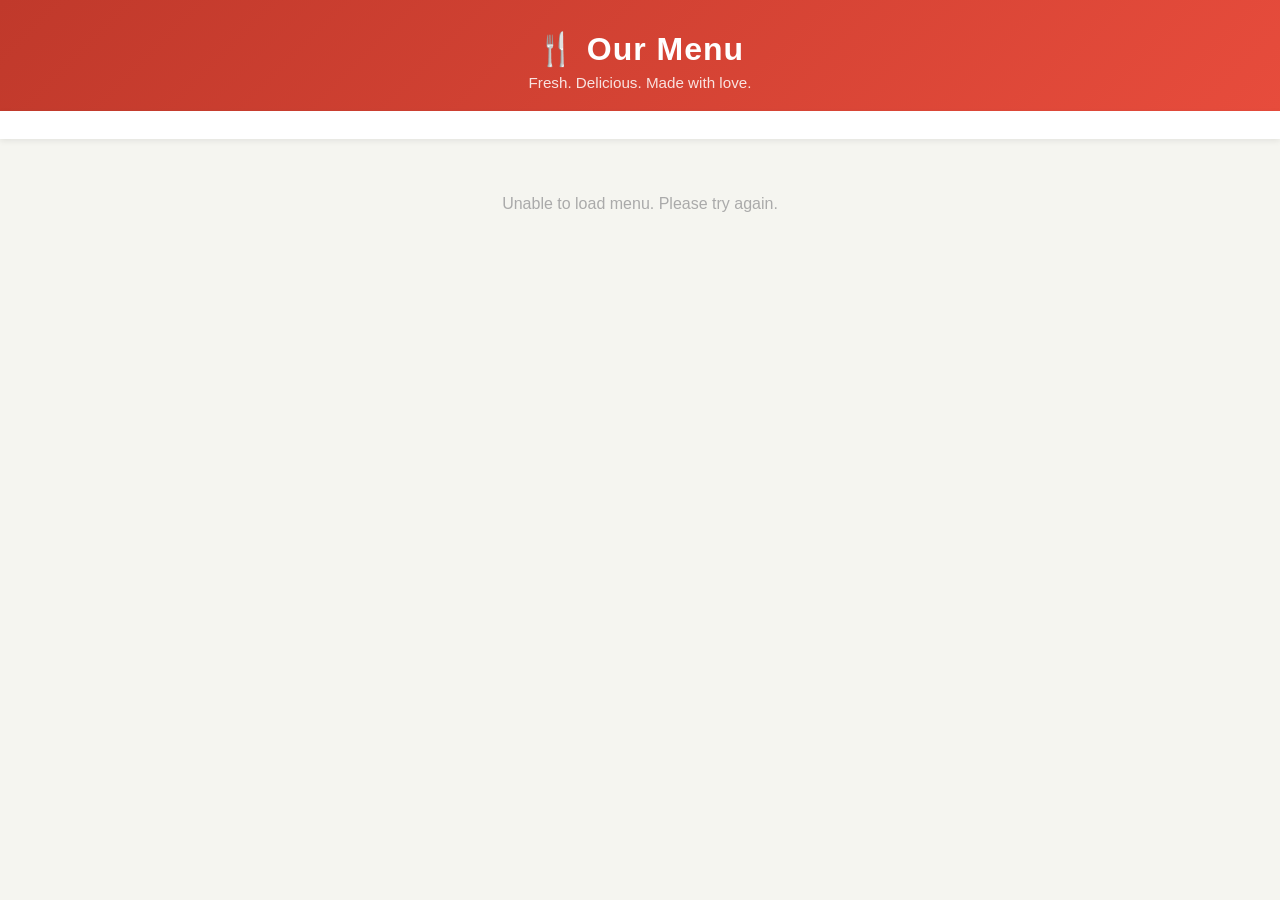
==== target/classes/static/index.html @ 63b2a195 "Initial commit" ====
<!DOCTYPE html>
<html lang="en">
<head>
    <meta charset="UTF-8">
    <meta name="viewport" content="width=device-width, initial-scale=1.0">
    <title>Restaurant Menu</title>
    <link rel="stylesheet" href="style.css">
</head>
<body>

<header>
    <div class="header-content">
        <h1>🍴 Our Menu</h1>
        <p class="tagline">Fresh. Delicious. Made with love.</p>
    </div>
</header>

<div class="category-nav" id="categoryNav"></div>

<main id="menuContainer"></main>

<!-- Floating Cart Button -->
<button class="cart-btn" id="cartBtn" onclick="openCart()">
    🛒 <span id="cartCount">0</span> items &nbsp;|&nbsp; ₱<span id="cartTotal">0.00</span>
</button>

<!-- Cart Modal -->
<div class="modal-overlay" id="cartModal" onclick="closeCartOutside(event)">
    <div class="modal">
        <div class="modal-header">
            <h2>Your Order</h2>
            <button class="close-btn" onclick="closeCart()">✕</button>
        </div>
        <div class="modal-body" id="cartItems">
            <p class="empty-cart">Your cart is empty.</p>
        </div>
        <div class="modal-footer">
            <div class="total-row">
                <span>Subtotal</span>
                <span id="modalSubtotal">₱0.00</span>
            </div>
            <div class="total-row tax-row">
                <span>Service Charge (10%)</span>
                <span id="modalTax">₱0.00</span>
            </div>
            <div class="total-row grand-total-row">
                <span>Total Bill</span>
                <span id="modalTotal">₱0.00</span>
            </div>
            <button class="order-btn" id="placeOrderBtn" onclick="placeOrder()">Place Order</button>
            <button class="clear-btn" onclick="clearCart()">Clear Cart</button>
        </div>
    </div>
</div>

<!-- Order Success Modal -->
<div class="modal-overlay" id="successModal">
    <div class="modal success-modal">
        <div class="success-icon">✅</div>
        <h2>Order Placed!</h2>
        <p>Your order has been received. We'll have it ready for you shortly!</p>
        <div class="order-summary" id="orderSummary"></div>
        <button class="order-btn" onclick="closeSuccess()">Done</button>
    </div>
</div>

<script src="app.js"></script>
</body>
</html>
---- target/classes/static/style.css ----
* {
    margin: 0;
    padding: 0;
    box-sizing: border-box;
}

body {
    font-family: 'Segoe UI', Tahoma, Geneva, Verdana, sans-serif;
    background: #f5f5f0;
    color: #333;
    padding-bottom: 100px;
}

/* Header */
header {
    background: linear-gradient(135deg, #c0392b, #e74c3c);
    color: white;
    text-align: center;
    padding: 30px 20px 20px;
}

header h1 {
    font-size: 2rem;
    letter-spacing: 1px;
}

.tagline {
    font-size: 0.95rem;
    opacity: 0.85;
    margin-top: 6px;
}

/* Category Nav */
.category-nav {
    display: flex;
    gap: 10px;
    padding: 14px 16px;
    overflow-x: auto;
    background: white;
    box-shadow: 0 2px 6px rgba(0,0,0,0.08);
    position: sticky;
    top: 0;
    z-index: 10;
    scrollbar-width: none;
}

.category-nav::-webkit-scrollbar { display: none; }

.cat-btn {
    white-space: nowrap;
    padding: 7px 16px;
    border-radius: 20px;
    border: 2px solid #e74c3c;
    background: white;
    color: #e74c3c;
    font-size: 0.85rem;
    font-weight: 600;
    cursor: pointer;
    transition: all 0.2s;
}

.cat-btn.active,
.cat-btn:hover {
    background: #e74c3c;
    color: white;
}

/* Menu Sections */
main {
    max-width: 800px;
    margin: 0 auto;
    padding: 16px;
}

.category-section {
    margin-bottom: 28px;
}

.category-title {
    font-size: 1.2rem;
    font-weight: 700;
    color: #c0392b;
    border-left: 4px solid #e74c3c;
    padding-left: 10px;
    margin-bottom: 14px;
}

/* Menu Items */
.menu-grid {
    display: flex;
    flex-direction: column;
    gap: 10px;
}

.menu-item {
    background: white;
    border-radius: 12px;
    padding: 14px 16px;
    display: flex;
    align-items: center;
    gap: 14px;
    box-shadow: 0 1px 4px rgba(0,0,0,0.07);
    transition: box-shadow 0.2s;
}

.menu-item:hover {
    box-shadow: 0 3px 12px rgba(0,0,0,0.12);
}

.item-emoji {
    font-size: 2.2rem;
    flex-shrink: 0;
    width: 48px;
    text-align: center;
}

.item-info {
    flex: 1;
}

.item-name {
    font-weight: 700;
    font-size: 1rem;
    color: #222;
}

.item-desc {
    font-size: 0.8rem;
    color: #777;
    margin-top: 3px;
    line-height: 1.4;
}

.item-price {
    font-weight: 700;
    font-size: 1rem;
    color: #c0392b;
    margin-top: 4px;
}

.item-controls {
    display: flex;
    align-items: center;
    gap: 8px;
    flex-shrink: 0;
}

.qty-btn {
    width: 30px;
    height: 30px;
    border-radius: 50%;
    border: 2px solid #e74c3c;
    background: white;
    color: #e74c3c;
    font-size: 1.1rem;
    font-weight: 700;
    cursor: pointer;
    display: flex;
    align-items: center;
    justify-content: center;
    transition: all 0.15s;
    line-height: 1;
}

.qty-btn:hover {
    background: #e74c3c;
    color: white;
}

.qty-display {
    min-width: 24px;
    text-align: center;
    font-weight: 700;
    font-size: 1rem;
}

/* Floating Cart Button */
.cart-btn {
    position: fixed;
    bottom: 20px;
    left: 50%;
    transform: translateX(-50%);
    background: #c0392b;
    color: white;
    border: none;
    border-radius: 30px;
    padding: 14px 28px;
    font-size: 1rem;
    font-weight: 700;
    cursor: pointer;
    box-shadow: 0 4px 16px rgba(192,57,43,0.4);
    z-index: 100;
    transition: all 0.2s;
    white-space: nowrap;
    display: none;
}

.cart-btn:hover {
    background: #a93226;
    box-shadow: 0 6px 20px rgba(192,57,43,0.5);
    transform: translateX(-50%) translateY(-2px);
}

/* Modal */
.modal-overlay {
    display: none;
    position: fixed;
    inset: 0;
    background: rgba(0,0,0,0.5);
    z-index: 200;
    align-items: flex-end;
    justify-content: center;
}

.modal-overlay.open {
    display: flex;
}

.modal {
    background: white;
    border-radius: 20px 20px 0 0;
    width: 100%;
    max-width: 600px;
    max-height: 85vh;
    display: flex;
    flex-direction: column;
    animation: slideUp 0.3s ease;
}

@keyframes slideUp {
    from { transform: translateY(100%); }
    to { transform: translateY(0); }
}

.modal-header {
    display: flex;
    justify-content: space-between;
    align-items: center;
    padding: 18px 20px;
    border-bottom: 1px solid #eee;
}

.modal-header h2 {
    font-size: 1.2rem;
    color: #222;
}

.close-btn {
    background: #f0f0f0;
    border: none;
    width: 32px;
    height: 32px;
    border-radius: 50%;
    font-size: 1rem;
    cursor: pointer;
    color: #555;
}

.modal-body {
    flex: 1;
    overflow-y: auto;
    padding: 12px 20px;
}

.empty-cart {
    text-align: center;
    color: #aaa;
    padding: 40px 0;
    font-size: 0.95rem;
}

.cart-item {
    display: flex;
    align-items: center;
    gap: 10px;
    padding: 10px 0;
    border-bottom: 1px solid #f0f0f0;
}

.cart-item-emoji { font-size: 1.5rem; }

.cart-item-name {
    flex: 1;
    font-weight: 600;
    font-size: 0.95rem;
}

.cart-item-controls {
    display: flex;
    align-items: center;
    gap: 8px;
}

.cart-item-price {
    min-width: 75px;
    text-align: right;
    font-weight: 700;
    color: #c0392b;
    font-size: 0.9rem;
}

.modal-footer {
    padding: 14px 20px 24px;
    border-top: 1px solid #eee;
}

.total-row {
    display: flex;
    justify-content: space-between;
    font-size: 0.9rem;
    color: #555;
    margin-bottom: 6px;
}

.grand-total-row {
    font-size: 1.15rem;
    font-weight: 700;
    color: #222;
    margin: 10px 0 16px;
    padding-top: 8px;
    border-top: 2px solid #eee;
}

.order-btn {
    width: 100%;
    padding: 14px;
    background: #c0392b;
    color: white;
    border: none;
    border-radius: 12px;
    font-size: 1rem;
    font-weight: 700;
    cursor: pointer;
    margin-bottom: 8px;
    transition: background 0.2s;
}

.order-btn:hover { background: #a93226; }

.clear-btn {
    width: 100%;
    padding: 10px;
    background: white;
    color: #aaa;
    border: 1px solid #ddd;
    border-radius: 12px;
    font-size: 0.9rem;
    cursor: pointer;
}

.clear-btn:hover { color: #c0392b; border-color: #c0392b; }

/* Success Modal */
.success-modal {
    border-radius: 20px;
    max-width: 380px;
    margin: auto;
    text-align: center;
    padding: 32px 24px;
    animation: popIn 0.3s ease;
}

@keyframes popIn {
    from { transform: scale(0.8); opacity: 0; }
    to { transform: scale(1); opacity: 1; }
}

.success-icon { font-size: 3rem; margin-bottom: 12px; }

.success-modal h2 { font-size: 1.4rem; margin-bottom: 8px; }

.success-modal p { color: #666; font-size: 0.9rem; margin-bottom: 16px; }

.order-summary {
    background: #fdf0ee;
    border-radius: 10px;
    padding: 14px;
    margin-bottom: 20px;
    text-align: left;
    font-size: 0.85rem;
    color: #555;
    max-height: 160px;
    overflow-y: auto;
}

.order-summary div { padding: 3px 0; }

/* Responsive */
@media (max-width: 480px) {
    header h1 { font-size: 1.6rem; }
    .item-desc { display: none; }
}
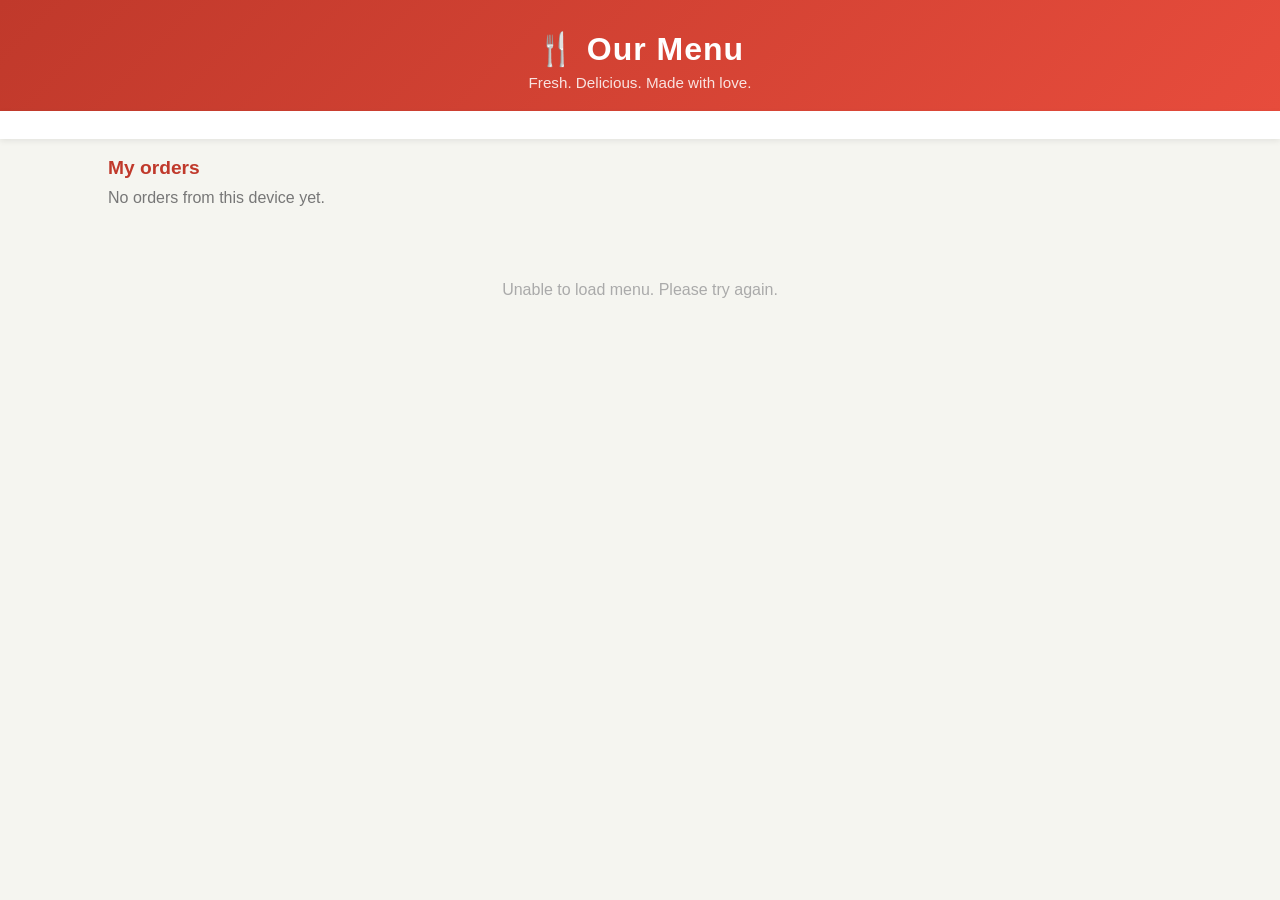
==== commit 431ecafc: "Fixed My Orders" ====
--- a/target/classes/static/index.html
+++ b/target/classes/static/index.html
@@ -17,6 +17,11 @@
 
 <div class="category-nav" id="categoryNav"></div>
 
+<section id="myOrders" style="max-width:1100px;margin:18px auto;padding:0 18px">
+    <h2 style="color:#c0392b;font-size:1.2rem">My orders</h2>
+    <div id="myOrdersList" style="margin-top:10px;color:#777">No orders from this device yet.</div>
+</section>
+
 <main id="menuContainer"></main>
 
 <!-- Floating Cart Button -->
@@ -35,6 +40,10 @@
             <p class="empty-cart">Your cart is empty.</p>
         </div>
         <div class="modal-footer">
+            <div class="table-number-row">
+                <label for="tableNumberInput">Table Number</label>
+                <input type="text" id="tableNumberInput" placeholder="e.g. Table 5" maxlength="20">
+            </div>
             <div class="total-row">
                 <span>Subtotal</span>
                 <span id="modalSubtotal">₱0.00</span>
--- a/target/classes/static/style.css
+++ b/target/classes/static/style.css
@@ -304,6 +304,36 @@
     border-top: 1px solid #eee;
 }
 
+.table-number-row {
+    display: flex;
+    align-items: center;
+    gap: 10px;
+    margin-bottom: 14px;
+    background: #fdf0ee;
+    border-radius: 10px;
+    padding: 10px 14px;
+}
+
+.table-number-row label {
+    font-weight: 600;
+    font-size: 0.9rem;
+    color: #c0392b;
+    white-space: nowrap;
+}
+
+.table-number-row input {
+    flex: 1;
+    border: 1px solid #ddd;
+    border-radius: 8px;
+    padding: 7px 10px;
+    font-size: 0.9rem;
+    outline: none;
+}
+
+.table-number-row input:focus {
+    border-color: #e74c3c;
+}
+
 .total-row {
     display: flex;
     justify-content: space-between;
